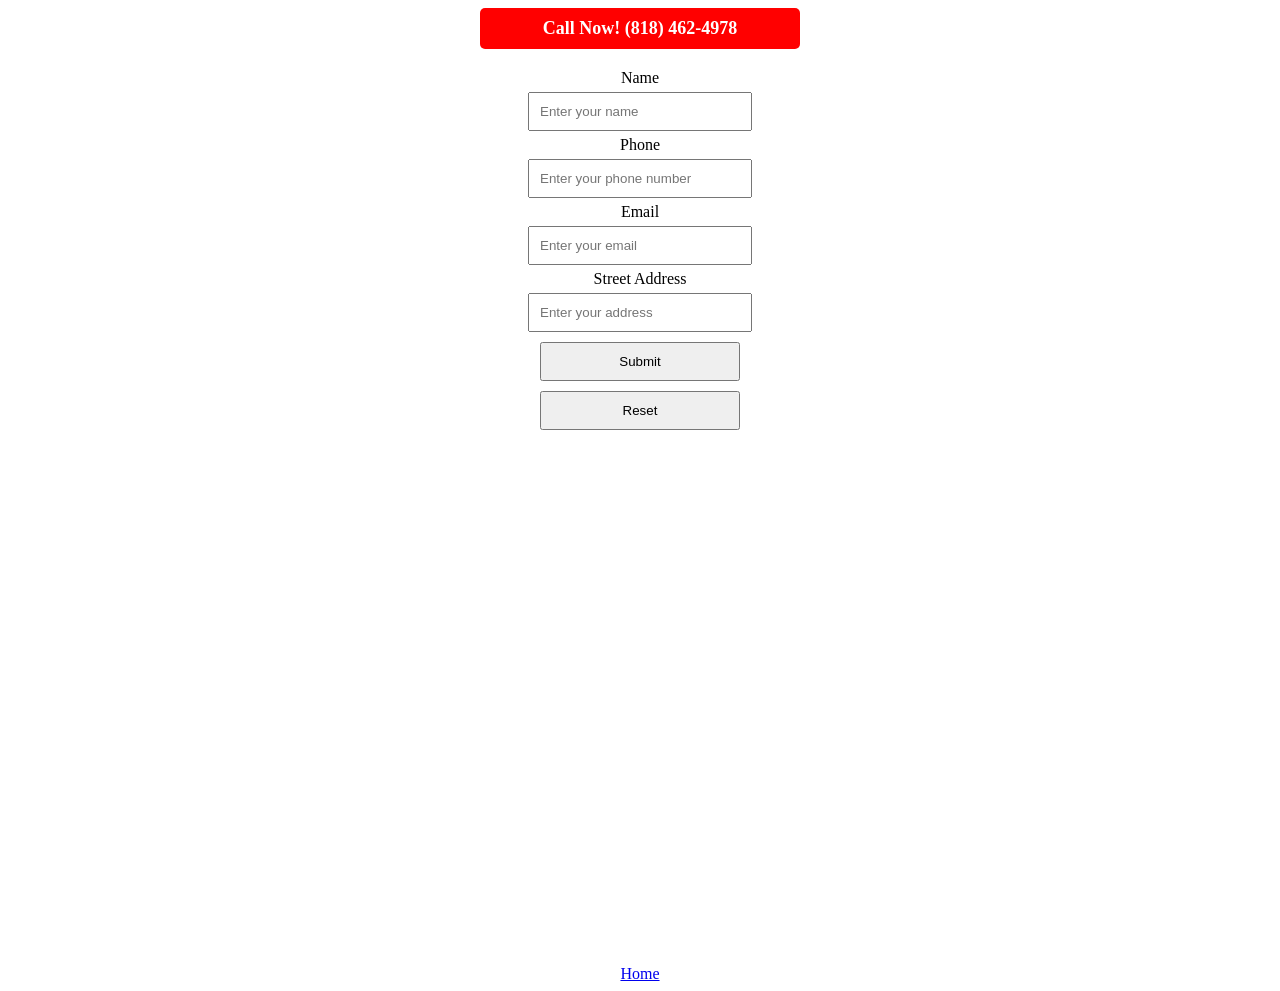
==== Plumbing Website 2/contact.html @ 48e6223a "Add files via upload" ====
<!DOCTYPE html>
<html>
<head>
    <title>Schedule</title>
    <style>
        /* Style for the red box with white bolded number */
        .number-box {
            background-color: red;
            color: white;
            font-size: 18px;
            font-weight: bold;
            text-align: center;
            padding: 10px;
            width: 300px; /* Set a standard width */
            border-radius: 5px;
            margin: 0 auto 20px auto; /* Center the box and add spacing below */
        }

        /* Center the form on the page */
        form {
            display: flex;
            flex-direction: column;
            align-items: center;
        }

        form input {
            margin: 5px 0;
            padding: 10px;
            width: 200px;
        }

        a {
            display: block;
            text-align: center;
            margin-top: 20px;
        }

        iframe {
            margin: 40px auto;
            display: block;
            border: none;
            width: 100%;
            max-width: 600px;
            height: 450px;
        }
    </style>
</head>
<body>
    <!-- Red box with phone number -->
    <div class="number-box">Call Now! (818) 462-4978</div>

    <!-- Form -->
    <form>
        <label>Name</label>
        <input type="text" placeholder="Enter your name" required>
        <label>Phone</label>
        <input type="text" placeholder="Enter your phone number" required>
        <label>Email</label>
        <input type="email" placeholder="Enter your email" required>
        <label>Street Address</label>
        <input type="text" placeholder="Enter your address" required>
        <input type="submit" value="Submit">
        <input type="reset" value="Reset">
    </form>

    <!-- Google Maps Location -->
    <iframe 
        src="https://www.google.com/maps/embed/v1/place?q=660+S+Vancouver+90022,+Los+Angeles&key=AIzaSyD19QSqDrnvW-ntQyLZ3ITXkS6RQMPTKBg" 
        allowfullscreen>
    </iframe>

    <!-- Navigation Link -->
    <a href="index.html">Home</a>
</body>
</html>
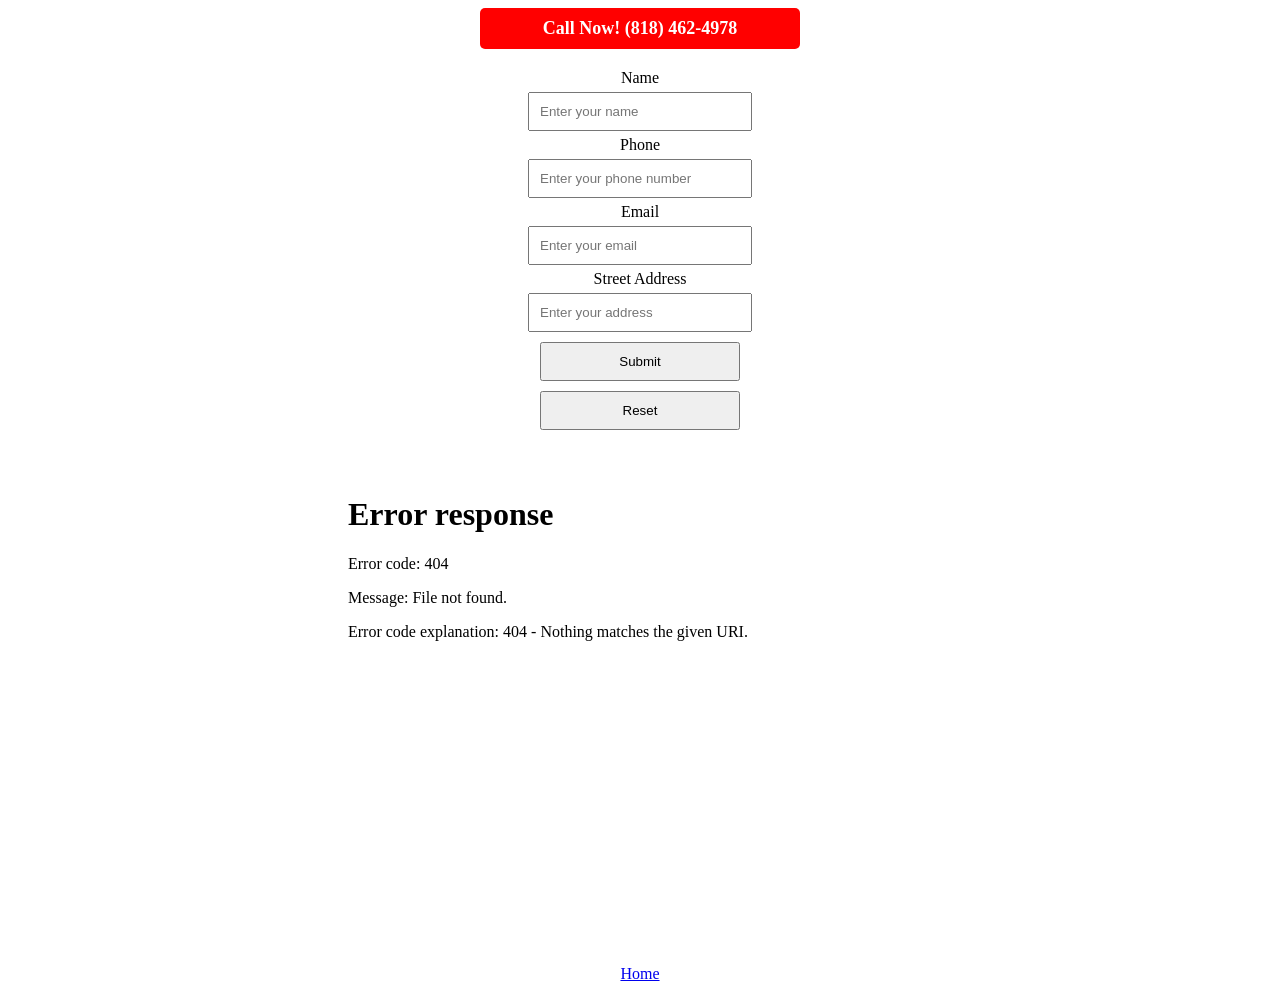
==== commit 95623e03: "Update contact.html" ====
--- a/Plumbing Website 2/contact.html
+++ b/Plumbing Website 2/contact.html
@@ -65,11 +65,11 @@
 
     <!-- Google Maps Location -->
     <iframe 
-        src="https://www.google.com/maps/embed/v1/place?q=660+S+Vancouver+90022,+Los+Angeles&key=AIzaSyD19QSqDrnvW-ntQyLZ3ITXkS6RQMPTKBg" 
+        src="Your API Key Here" 
         allowfullscreen>
     </iframe>
 
     <!-- Navigation Link -->
     <a href="index.html">Home</a>
 </body>
-</html>+</html>
